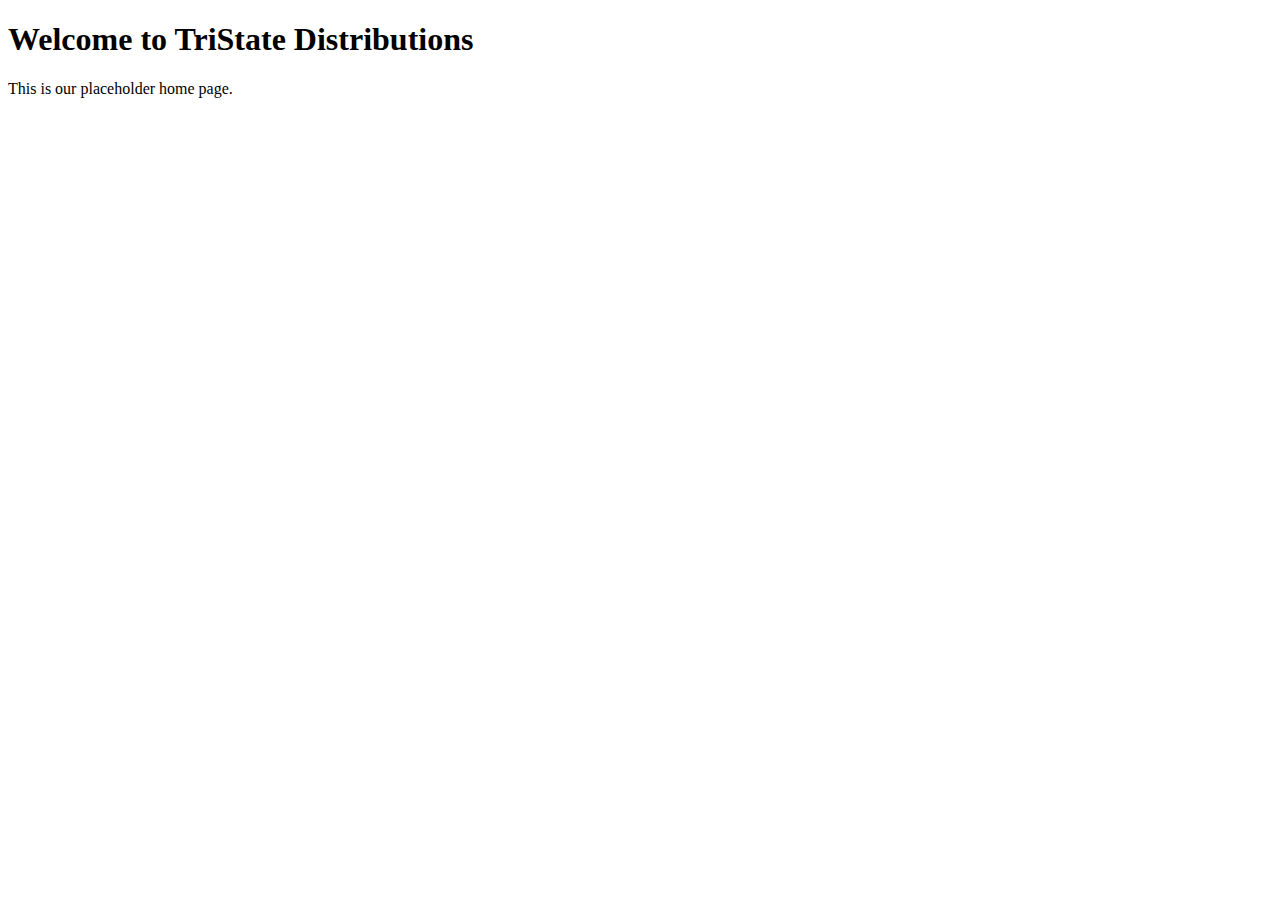
==== index.html @ 64cd4bab "Create index.html" ====
<!DOCTYPE html>
<html lang="en">
<head>
    <meta charset="UTF-8">
    <meta name="viewport" content="width=device-width, initial-scale=1.0">
    <title>TriState Distributions</title>
</head>
<body>
    <h1>Welcome to TriState Distributions</h1>
    <p>This is our placeholder home page.</p>
</body>
</html>
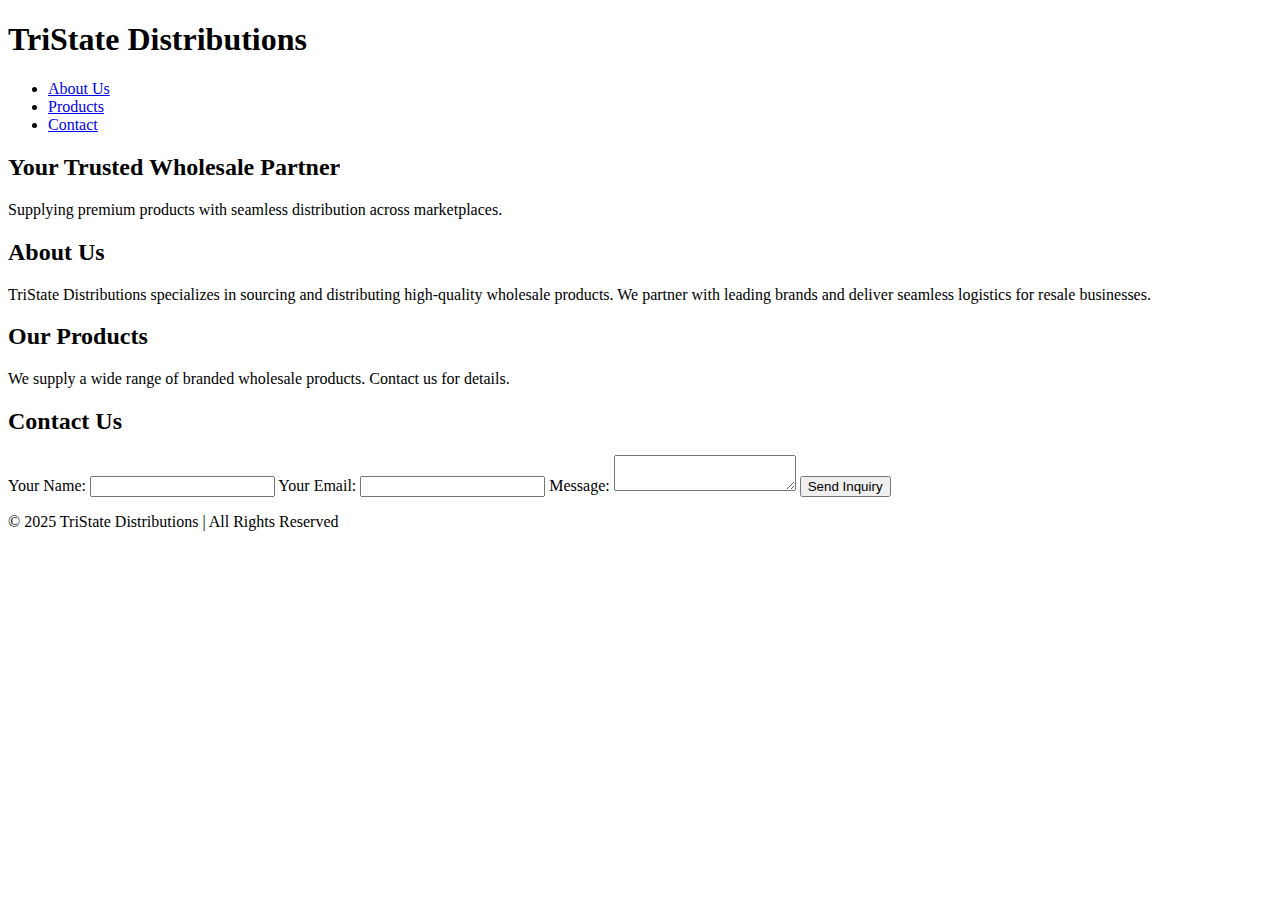
==== commit 65711bbb: "Rename main to index.html" ====
--- a/index.html
+++ b/index.html
@@ -3,10 +3,54 @@
 <head>
     <meta charset="UTF-8">
     <meta name="viewport" content="width=device-width, initial-scale=1.0">
-    <title>TriState Distributions</title>
+    <title>TriState Distributions - Wholesale Experts</title>
+    <link rel="stylesheet" href="styles.css">
 </head>
 <body>
-    <h1>Welcome to TriState Distributions</h1>
-    <p>This is our placeholder home page.</p>
+
+    <header>
+        <h1>TriState Distributions</h1>
+        <nav>
+            <ul>
+                <li><a href="#about">About Us</a></li>
+                <li><a href="#products">Products</a></li>
+                <li><a href="#contact">Contact</a></li>
+            </ul>
+        </nav>
+    </header>
+
+    <section id="hero">
+        <h2>Your Trusted Wholesale Partner</h2>
+        <p>Supplying premium products with seamless distribution across marketplaces.</p>
+    </section>
+
+    <section id="about">
+        <h2>About Us</h2>
+        <p>TriState Distributions specializes in sourcing and distributing high-quality wholesale products. We partner with leading brands and deliver seamless logistics for resale businesses.</p>
+    </section>
+
+    <section id="products">
+        <h2>Our Products</h2>
+        <p>We supply a wide range of branded wholesale products. Contact us for details.</p>
+    </section>
+
+    <section id="contact">
+        <h2>Contact Us</h2>
+        <form id="contact-form">
+            <label for="name">Your Name:</label>
+            <input type="text" id="name" required>
+            <label for="email">Your Email:</label>
+            <input type="email" id="email" required>
+            <label for="message">Message:</label>
+            <textarea id="message" required></textarea>
+            <button type="submit">Send Inquiry</button>
+        </form>
+    </section>
+
+    <footer>
+        <p>&copy; 2025 TriState Distributions | All Rights Reserved</p>
+    </footer>
+
+    <script src="script.js"></script>
 </body>
 </html>
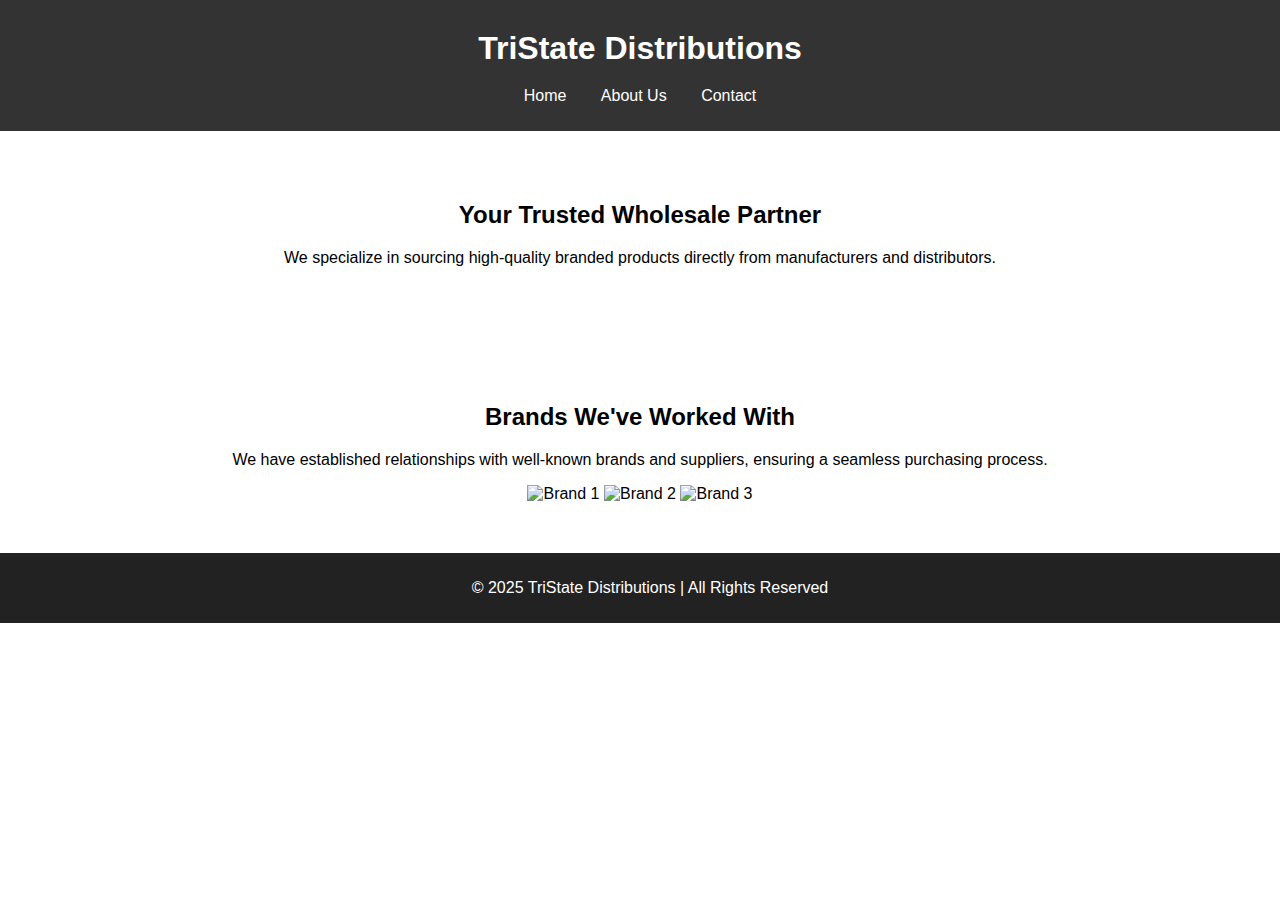
==== commit f4f45195: "Update index.html" ====
--- a/index.html
+++ b/index.html
@@ -3,54 +3,38 @@
 <head>
     <meta charset="UTF-8">
     <meta name="viewport" content="width=device-width, initial-scale=1.0">
-    <title>TriState Distributions - Wholesale Experts</title>
-    <link rel="stylesheet" href="styles.css">
+    <title>TriState Distributions</title>
+    <link rel="stylesheet" href="style.css">
 </head>
 <body>
-
     <header>
         <h1>TriState Distributions</h1>
         <nav>
             <ul>
-                <li><a href="#about">About Us</a></li>
-                <li><a href="#products">Products</a></li>
-                <li><a href="#contact">Contact</a></li>
+                <li><a href="index.html">Home</a></li>
+                <li><a href="about.html">About Us</a></li>
+                <li><a href="contact.html">Contact</a></li>
             </ul>
         </nav>
     </header>
 
-    <section id="hero">
+    <section class="hero">
         <h2>Your Trusted Wholesale Partner</h2>
-        <p>Supplying premium products with seamless distribution across marketplaces.</p>
+        <p>We specialize in sourcing high-quality branded products directly from manufacturers and distributors.</p>
     </section>
 
-    <section id="about">
-        <h2>About Us</h2>
-        <p>TriState Distributions specializes in sourcing and distributing high-quality wholesale products. We partner with leading brands and deliver seamless logistics for resale businesses.</p>
-    </section>
-
-    <section id="products">
-        <h2>Our Products</h2>
-        <p>We supply a wide range of branded wholesale products. Contact us for details.</p>
-    </section>
-
-    <section id="contact">
-        <h2>Contact Us</h2>
-        <form id="contact-form">
-            <label for="name">Your Name:</label>
-            <input type="text" id="name" required>
-            <label for="email">Your Email:</label>
-            <input type="email" id="email" required>
-            <label for="message">Message:</label>
-            <textarea id="message" required></textarea>
-            <button type="submit">Send Inquiry</button>
-        </form>
+    <section class="brands">
+        <h2>Brands We've Worked With</h2>
+        <p>We have established relationships with well-known brands and suppliers, ensuring a seamless purchasing process.</p>
+        <div class="brand-logos">
+            <img src="brand1.png" alt="Brand 1">
+            <img src="brand2.png" alt="Brand 2">
+            <img src="brand3.png" alt="Brand 3">
+        </div>
     </section>
 
     <footer>
         <p>&copy; 2025 TriState Distributions | All Rights Reserved</p>
     </footer>
-
-    <script src="script.js"></script>
 </body>
 </html>
--- a/style.css
+++ b/style.css
@@ -0,0 +1,73 @@
+body {
+    font-family: Arial, sans-serif;
+    margin: 0;
+    padding: 0;
+    text-align: center;
+}
+
+header {
+    background: #333;
+    color: white;
+    padding: 10px 0;
+}
+
+nav ul {
+    list-style: none;
+    padding: 0;
+}
+
+nav ul li {
+    display: inline;
+    margin: 0 15px;
+}
+
+nav ul li a {
+    color: white;
+    text-decoration: none;
+}
+
+#hero {
+    background: url('https://source.unsplash.com/1600x900/?warehouse,logistics') no-repeat center center;
+    background-size: cover;
+    padding: 100px 20px;
+    color: white;
+    text-shadow: 2px 2px 4px rgba(0,0,0,0.6);
+}
+
+h1, h2 {
+    margin: 20px 0;
+}
+
+section {
+    padding: 50px 20px;
+}
+
+form {
+    display: flex;
+    flex-direction: column;
+    max-width: 400px;
+    margin: auto;
+}
+
+input, textarea {
+    margin: 10px 0;
+    padding: 10px;
+    width: 100%;
+}
+
+button {
+    background: #333;
+    color: white;
+    padding: 10px;
+    border: none;
+    cursor: pointer;
+}
+
+footer {
+    background: #222;
+    color: white;
+    padding: 10px;
+    position: relative;
+    bottom: 0;
+    width: 100%;
+}
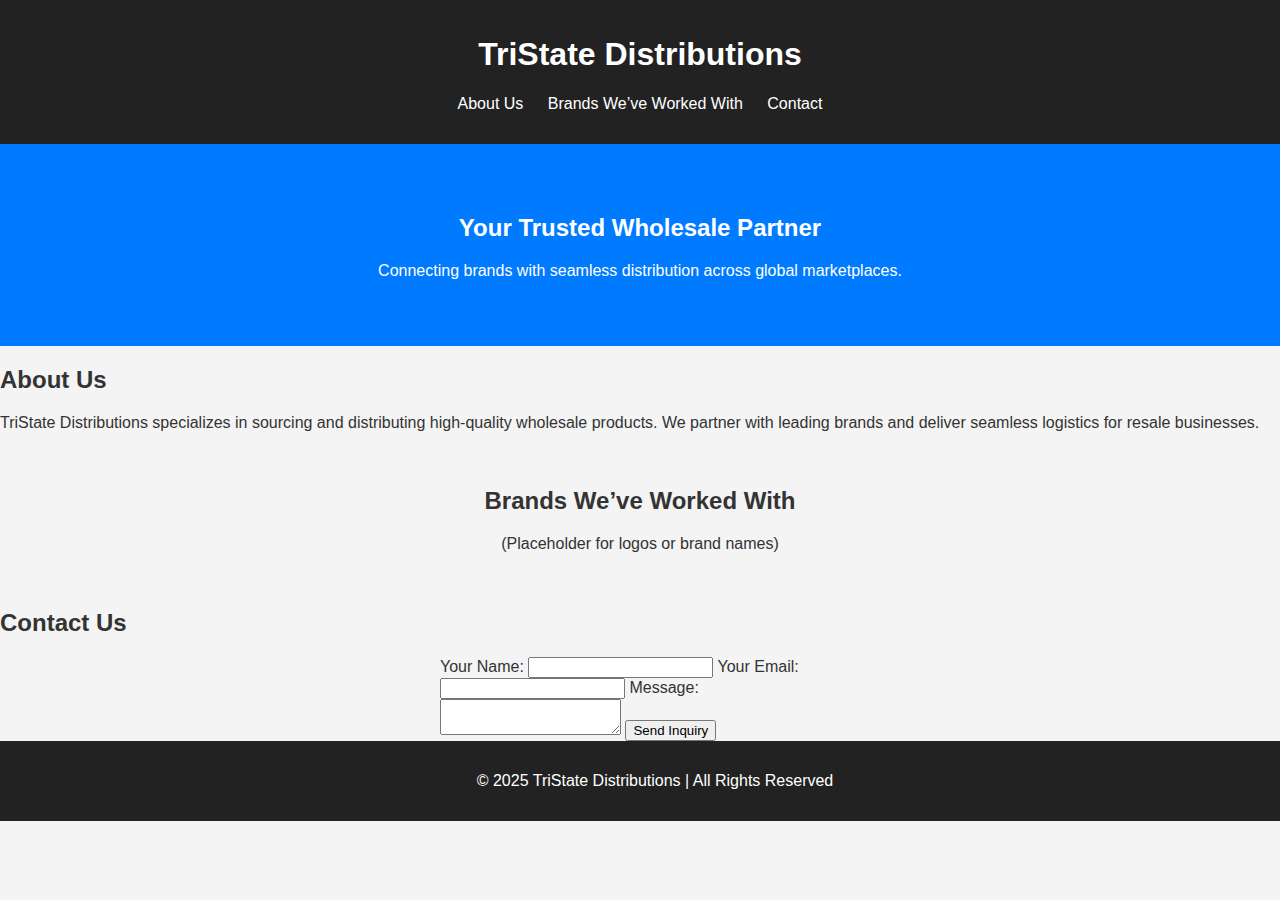
==== commit 46d8e75b: "Update index.html" ====
--- a/index.html
+++ b/index.html
@@ -8,33 +8,62 @@
 </head>
 <body>
     <header>
-        <h1>TriState Distributions</h1>
-        <nav>
-            <ul>
-                <li><a href="index.html">Home</a></li>
-                <li><a href="about.html">About Us</a></li>
-                <li><a href="contact.html">Contact</a></li>
-            </ul>
-        </nav>
+        <div class="container">
+            <h1>TriState Distributions</h1>
+            <nav>
+                <ul>
+                    <li><a href="#about">About Us</a></li>
+                    <li><a href="#brands">Brands We’ve Worked With</a></li>
+                    <li><a href="#contact">Contact</a></li>
+                </ul>
+            </nav>
+        </div>
     </header>
 
     <section class="hero">
-        <h2>Your Trusted Wholesale Partner</h2>
-        <p>We specialize in sourcing high-quality branded products directly from manufacturers and distributors.</p>
+        <div class="container">
+            <h2>Your Trusted Wholesale Partner</h2>
+            <p>Connecting brands with seamless distribution across global marketplaces.</p>
+        </div>
     </section>
 
-    <section class="brands">
-        <h2>Brands We've Worked With</h2>
-        <p>We have established relationships with well-known brands and suppliers, ensuring a seamless purchasing process.</p>
-        <div class="brand-logos">
-            <img src="brand1.png" alt="Brand 1">
-            <img src="brand2.png" alt="Brand 2">
-            <img src="brand3.png" alt="Brand 3">
+    <section id="about" class="about">
+        <div class="container">
+            <h2>About Us</h2>
+            <p>TriState Distributions specializes in sourcing and distributing high-quality wholesale products. 
+               We partner with leading brands and deliver seamless logistics for resale businesses.</p>
+        </div>
+    </section>
+
+    <section id="brands" class="brands">
+        <div class="container">
+            <h2>Brands We’ve Worked With</h2>
+            <p>(Placeholder for logos or brand names)</p>
+        </div>
+    </section>
+
+    <section id="contact" class="contact">
+        <div class="container">
+            <h2>Contact Us</h2>
+            <form>
+                <label for="name">Your Name:</label>
+                <input type="text" id="name" required>
+
+                <label for="email">Your Email:</label>
+                <input type="email" id="email" required>
+
+                <label for="message">Message:</label>
+                <textarea id="message" required></textarea>
+
+                <button type="submit">Send Inquiry</button>
+            </form>
         </div>
     </section>
 
     <footer>
-        <p>&copy; 2025 TriState Distributions | All Rights Reserved</p>
+        <div class="container">
+            <p>© 2025 TriState Distributions | All Rights Reserved</p>
+        </div>
     </footer>
 </body>
 </html>
--- a/style.css
+++ b/style.css
@@ -2,71 +2,66 @@
     font-family: Arial, sans-serif;
     margin: 0;
     padding: 0;
+    background-color: #f4f4f4;
+    color: #333;
+}
+
+header {
+    background: #222;
+    color: #fff;
+    padding: 15px 20px;
     text-align: center;
 }
 
-header {
-    background: #333;
-    color: white;
-    padding: 10px 0;
-}
-
 nav ul {
+    padding: 0;
     list-style: none;
-    padding: 0;
+    text-align: center;
 }
 
 nav ul li {
     display: inline;
-    margin: 0 15px;
+    margin: 0 10px;
 }
 
 nav ul li a {
+    text-decoration: none;
     color: white;
-    text-decoration: none;
 }
 
-#hero {
-    background: url('https://source.unsplash.com/1600x900/?warehouse,logistics') no-repeat center center;
-    background-size: cover;
-    padding: 100px 20px;
+.hero {
+    text-align: center;
+    padding: 50px;
+    background: #007bff;
     color: white;
-    text-shadow: 2px 2px 4px rgba(0,0,0,0.6);
 }
 
-h1, h2 {
-    margin: 20px 0;
+.content {
+    padding: 20px;
+    text-align: center;
 }
 
-section {
-    padding: 50px 20px;
+.brands {
+    text-align: center;
+    padding: 20px;
+}
+
+.brand-logos img {
+    width: 150px;
+    margin: 10px;
 }
 
 form {
-    display: flex;
-    flex-direction: column;
+    text-align: left;
     max-width: 400px;
-    margin: auto;
-}
-
-input, textarea {
-    margin: 10px 0;
-    padding: 10px;
-    width: 100%;
-}
-
-button {
-    background: #333;
-    color: white;
-    padding: 10px;
-    border: none;
-    cursor: pointer;
+    margin: 0 auto;
 }
 
 footer {
+    text-align: center;
+    padding: 15px;
     background: #222;
     color: white;
-    padding: 10px;
     position: relative;
     bottom: 0;
     width: 100%;
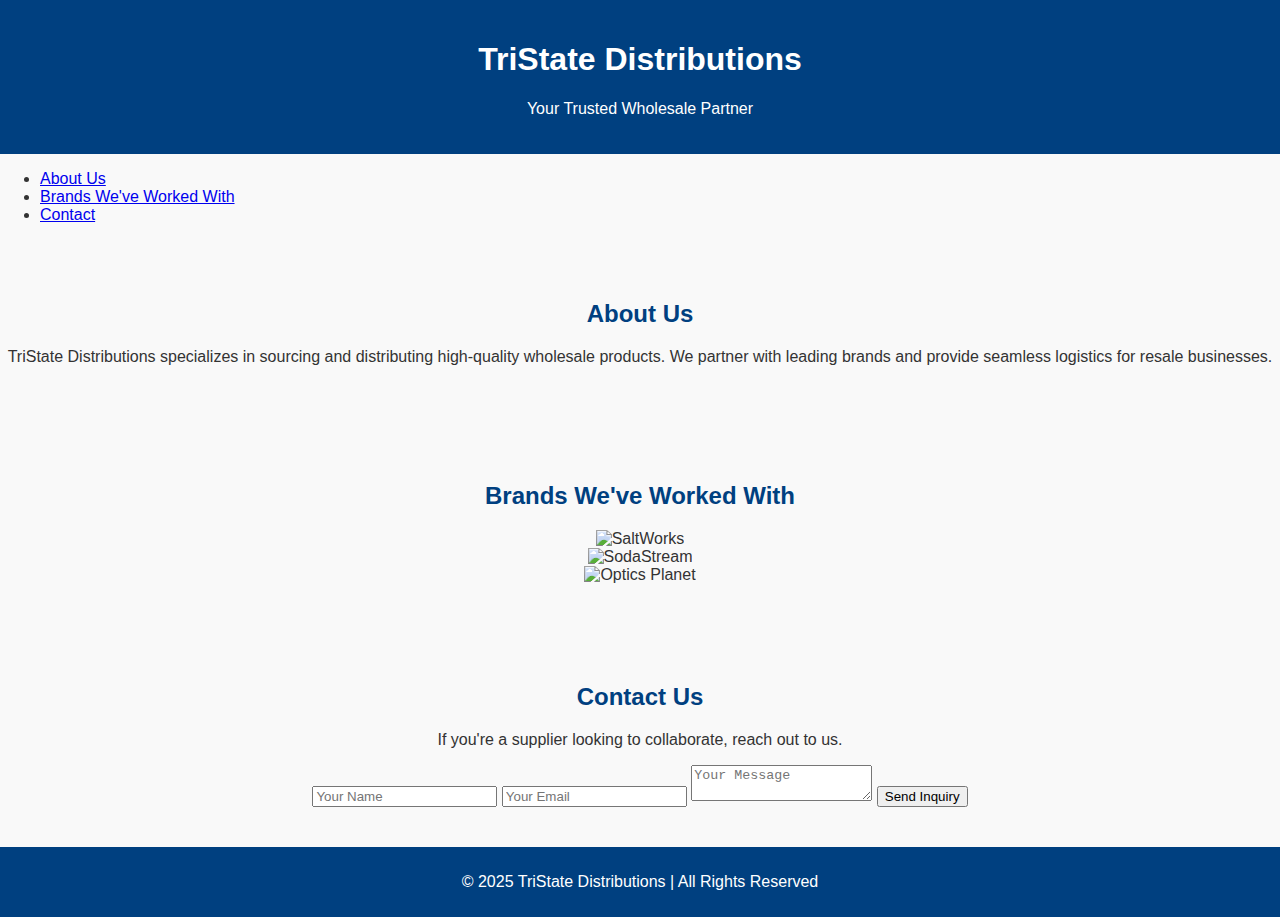
==== commit 2f584633: "Update index.html" ====
--- a/index.html
+++ b/index.html
@@ -8,62 +8,52 @@
 </head>
 <body>
     <header>
-        <div class="container">
-            <h1>TriState Distributions</h1>
-            <nav>
-                <ul>
-                    <li><a href="#about">About Us</a></li>
-                    <li><a href="#brands">Brands We’ve Worked With</a></li>
-                    <li><a href="#contact">Contact</a></li>
-                </ul>
-            </nav>
-        </div>
+        <h1>TriState Distributions</h1>
+        <p>Your Trusted Wholesale Partner</p>
     </header>
 
-    <section class="hero">
-        <div class="container">
-            <h2>Your Trusted Wholesale Partner</h2>
-            <p>Connecting brands with seamless distribution across global marketplaces.</p>
+    <nav>
+        <ul>
+            <li><a href="#about">About Us</a></li>
+            <li><a href="#brands">Brands We've Worked With</a></li>
+            <li><a href="#contact">Contact</a></li>
+        </ul>
+    </nav>
+
+    <section id="about">
+        <h2>About Us</h2>
+        <p>TriState Distributions specializes in sourcing and distributing high-quality wholesale products. 
+        We partner with leading brands and provide seamless logistics for resale businesses.</p>
+    </section>
+
+    <section id="brands">
+        <h2>Brands We've Worked With</h2>
+        <div class="brands-container">
+            <div class="brand">
+                <img src="saltworks.jpg" alt="SaltWorks">
+            </div>
+            <div class="brand">
+                <img src="sodastream.jpg" alt="SodaStream">
+            </div>
+            <div class="brand">
+                <img src="opticsplanet.jpg" alt="Optics Planet">
+            </div>
         </div>
     </section>
 
-    <section id="about" class="about">
-        <div class="container">
-            <h2>About Us</h2>
-            <p>TriState Distributions specializes in sourcing and distributing high-quality wholesale products. 
-               We partner with leading brands and deliver seamless logistics for resale businesses.</p>
-        </div>
-    </section>
-
-    <section id="brands" class="brands">
-        <div class="container">
-            <h2>Brands We’ve Worked With</h2>
-            <p>(Placeholder for logos or brand names)</p>
-        </div>
-    </section>
-
-    <section id="contact" class="contact">
-        <div class="container">
-            <h2>Contact Us</h2>
-            <form>
-                <label for="name">Your Name:</label>
-                <input type="text" id="name" required>
-
-                <label for="email">Your Email:</label>
-                <input type="email" id="email" required>
-
-                <label for="message">Message:</label>
-                <textarea id="message" required></textarea>
-
-                <button type="submit">Send Inquiry</button>
-            </form>
-        </div>
+    <section id="contact">
+        <h2>Contact Us</h2>
+        <p>If you're a supplier looking to collaborate, reach out to us.</p>
+        <form>
+            <input type="text" name="name" placeholder="Your Name" required>
+            <input type="email" name="email" placeholder="Your Email" required>
+            <textarea name="message" placeholder="Your Message" required></textarea>
+            <button type="submit">Send Inquiry</button>
+        </form>
     </section>
 
     <footer>
-        <div class="container">
-            <p>© 2025 TriState Distributions | All Rights Reserved</p>
-        </div>
+        <p>&copy; 2025 TriState Distributions | All Rights Reserved</p>
     </footer>
 </body>
 </html>
--- a/style.css
+++ b/style.css
@@ -1,68 +1,93 @@
+/* General Styles */
 body {
     font-family: Arial, sans-serif;
     margin: 0;
     padding: 0;
-    background-color: #f4f4f4;
     color: #333;
+    background-color: #f9f9f9;
 }
 
+.container {
+    width: 80%;
+    margin: auto;
+    padding: 20px;
+}
+
+/* Header */
 header {
-    background: #222;
-    color: #fff;
-    padding: 15px 20px;
+    background-color: #004080;
+    color: white;
+    padding: 20px 0;
     text-align: center;
 }
 
-nav ul {
+header nav ul {
+    list-style: none;
     padding: 0;
-    list-style: none;
+}
+
+header nav ul li {
+    display: inline;
+    margin: 0 15px;
+}
+
+header nav ul li a {
+    color: white;
+    text-decoration: none;
+    font-weight: bold;
+}
+
+/* Hero Section */
+.hero {
+    background: url('https://source.unsplash.com/1600x900/?business,warehouse') no-repeat center center/cover;
+    text-align: center;
+    padding: 100px 0;
+    color: white;
+    font-size: 24px;
+}
+
+/* Sections */
+section {
+    padding: 40px 0;
     text-align: center;
 }
 
-nav ul li {
-    display: inline;
-    margin: 0 10px;
+h2 {
+    color: #004080;
 }
 
-nav ul li a {
-    text-decoration: none;
-    color: white;
+/* Contact Form */
+.contact form {
+    display: flex;
+    flex-direction: column;
+    max-width: 400px;
+    margin: auto;
 }
 
-.hero {
-    text-align: center;
-    padding: 50px;
-    background: #007bff;
-    color: white;
+.contact input, .contact textarea {
+    margin: 10px 0;
+    padding: 10px;
+    border: 1px solid #ccc;
+    border-radius: 5px;
 }
 
-.content {
-    padding: 20px;
-    text-align: center;
+.contact button {
+    background-color: #004080;
+    color: white;
+    padding: 10px;
+    border: none;
+    cursor: pointer;
+    font-size: 16px;
 }
 
-.brands {
-    text-align: center;
-    padding: 20px;
+.contact button:hover {
+    background-color: #003366;
 }
 
-.brand-logos img {
-    width: 150px;
-    margin: 10px;
+/* Footer */
+footer {
+    background-color: #004080;
+    color: white;
+    text-align: center;
+    padding: 10px 0;
 }
-
-form {
-    text-align: left;
-    max-width: 400px;
-    margin: 0 auto;
-}
-
-footer {
-    text-align: center;
-    padding: 15px;
-    background: #222;
-    color: white;
-    position: relative;
-    bottom: 0;
-    width: 100%;
-}
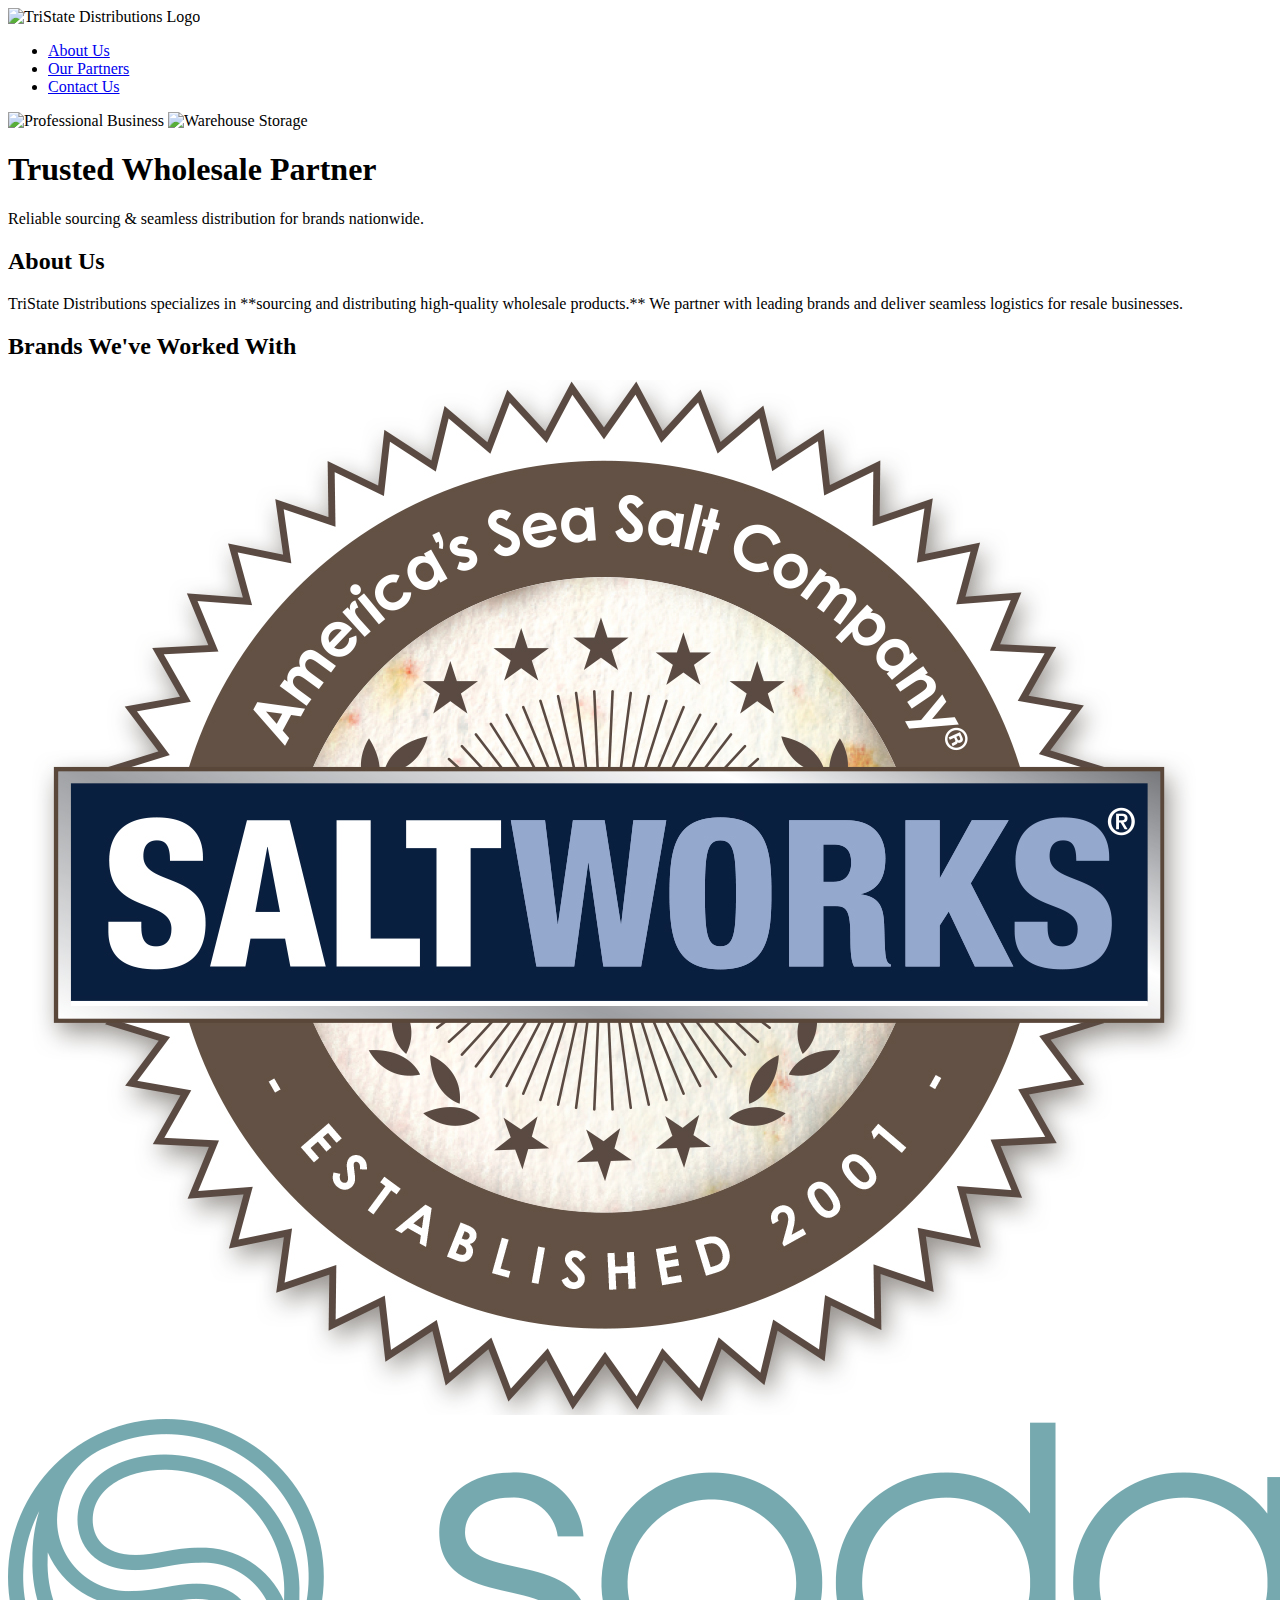
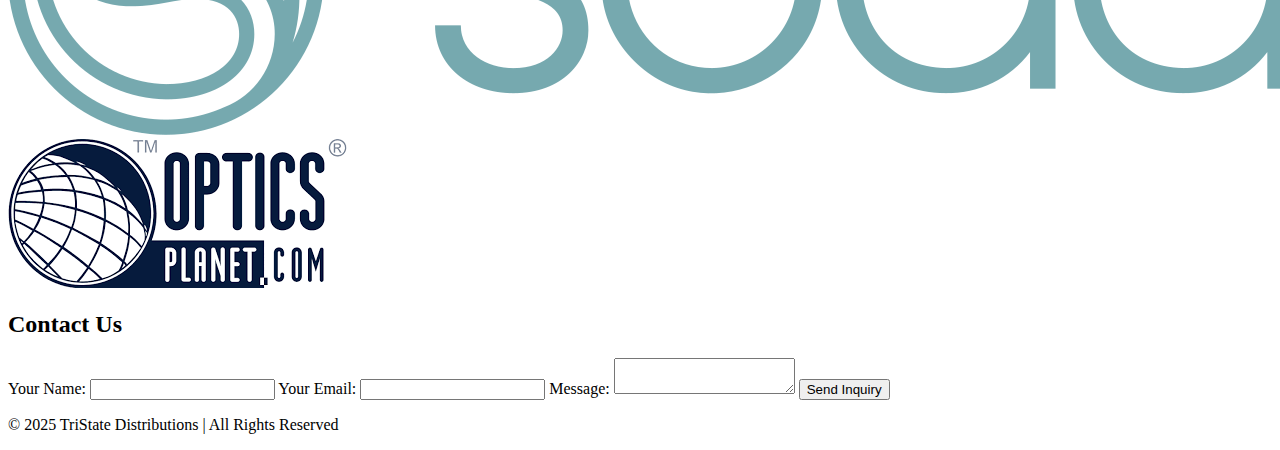
==== commit 63fa295e: "Update index.html" ====
--- a/index.html
+++ b/index.html
@@ -4,56 +4,68 @@
     <meta charset="UTF-8">
     <meta name="viewport" content="width=device-width, initial-scale=1.0">
     <title>TriState Distributions</title>
-    <link rel="stylesheet" href="style.css">
+    <link rel="stylesheet" href="styles.css">
 </head>
 <body>
+    <!-- Header Section -->
     <header>
-        <h1>TriState Distributions</h1>
-        <p>Your Trusted Wholesale Partner</p>
+        <div class="logo">
+            <img src="logo.png" alt="TriState Distributions Logo">
+        </div>
+        <nav>
+            <ul>
+                <li><a href="#about">About Us</a></li>
+                <li><a href="#partners">Our Partners</a></li>
+                <li><a href="#contact">Contact Us</a></li>
+            </ul>
+        </nav>
     </header>
 
-    <nav>
-        <ul>
-            <li><a href="#about">About Us</a></li>
-            <li><a href="#brands">Brands We've Worked With</a></li>
-            <li><a href="#contact">Contact</a></li>
-        </ul>
-    </nav>
+    <!-- Hero Section with Rotating Images -->
+    <section class="hero">
+        <div class="hero-image">
+            <img src="businessprofessional.webp" alt="Professional Business">
+            <img src="warehouse.webp" alt="Warehouse Storage">
+        </div>
+        <h1>Trusted Wholesale Partner</h1>
+        <p>Reliable sourcing & seamless distribution for brands nationwide.</p>
+    </section>
 
+    <!-- About Us Section -->
     <section id="about">
         <h2>About Us</h2>
-        <p>TriState Distributions specializes in sourcing and distributing high-quality wholesale products. 
-        We partner with leading brands and provide seamless logistics for resale businesses.</p>
+        <p>TriState Distributions specializes in **sourcing and distributing high-quality wholesale products.** We partner with leading brands and deliver seamless logistics for resale businesses.</p>
     </section>
 
-    <section id="brands">
+    <!-- Our Partners Section -->
+    <section id="partners">
         <h2>Brands We've Worked With</h2>
-        <div class="brands-container">
-            <div class="brand">
-                <img src="saltworks.jpg" alt="SaltWorks">
-            </div>
-            <div class="brand">
-                <img src="sodastream.jpg" alt="SodaStream">
-            </div>
-            <div class="brand">
-                <img src="opticsplanet.jpg" alt="Optics Planet">
-            </div>
+        <div class="partner-logos">
+            <img src="saltworks.jpg" alt="SaltWorks">
+            <img src="sodastream.jpg" alt="Sodastream">
+            <img src="opticsplanet.png" alt="Optics Planet">
         </div>
     </section>
 
+    <!-- Contact Section -->
     <section id="contact">
         <h2>Contact Us</h2>
-        <p>If you're a supplier looking to collaborate, reach out to us.</p>
         <form>
-            <input type="text" name="name" placeholder="Your Name" required>
-            <input type="email" name="email" placeholder="Your Email" required>
-            <textarea name="message" placeholder="Your Message" required></textarea>
+            <label for="name">Your Name:</label>
+            <input type="text" id="name" name="name" required>
+
+            <label for="email">Your Email:</label>
+            <input type="email" id="email" name="email" required>
+
+            <label for="message">Message:</label>
+            <textarea id="message" name="message" required></textarea>
+
             <button type="submit">Send Inquiry</button>
         </form>
     </section>
 
     <footer>
-        <p>&copy; 2025 TriState Distributions | All Rights Reserved</p>
+        <p>© 2025 TriState Distributions | All Rights Reserved</p>
     </footer>
 </body>
 </html>
